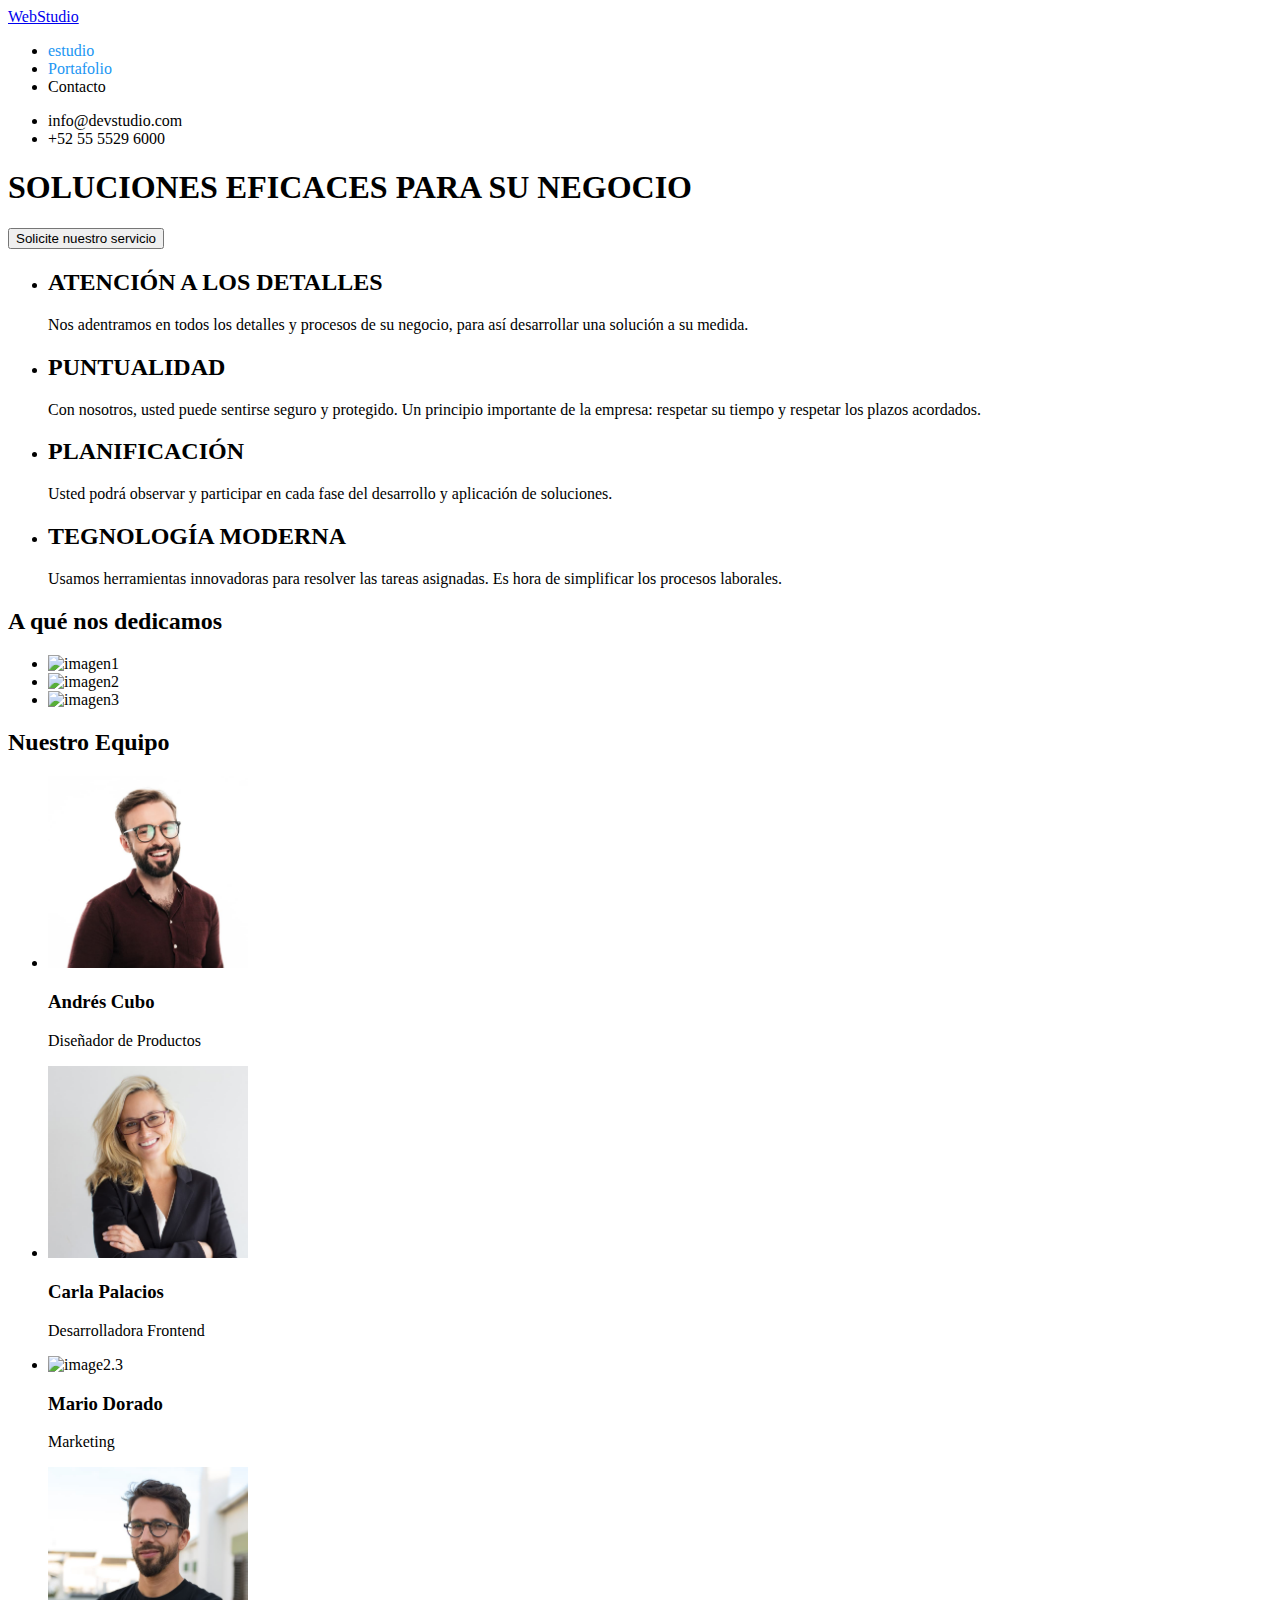
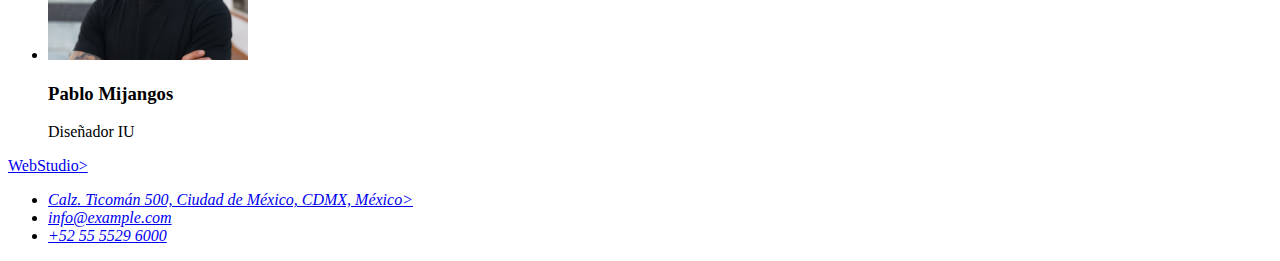
==== index.html @ 7364f4fd "inicio de commit" ====
<!DOCTYPE html>
<html lang="en">

<head>
    <meta charset="UTF-8">
    <meta http-equiv="X-UA-Compatible" content="IE=edge">
    <meta name="viewport" content="width=device-width, initial-scale=1.0">
    <link rel="stylesheet" href="./css/styles.css">
    <title>WebStudio</title>
</head>


<body>

    <header>
        <a href="#">WebStudio</a>
        <nav>
            <ul>
                <li><a class="estudio" style="color:#2196f3;">estudio</a></li>
                <li><a class="estudio" style="color:#2196f3;">Portafolio</a></li>
                <li><a class="estudio">Contacto</a></li>
            </ul>
        </nav>
        <ul>
            <li>info@devstudio.com</li>
            <li>+52 55 5529 6000</li>

        </ul>
    </header>

    <main>
        <section>
            <h1>SOLUCIONES EFICACES PARA SU NEGOCIO</h1>
            <button>Solicite nuestro servicio</button>
        </section>
        <section>
            <ul>
                <li>
                    <h2>ATENCIÓN A LOS DETALLES</h2>
                    <p>Nos adentramos en todos los detalles y procesos de su negocio, para así desarrollar una solución
                        a su medida.</p>
                </li>
                <li>
                    <h2>PUNTUALIDAD</h2>
                    <p>Con nosotros, usted puede sentirse seguro y protegido. Un principio importante de la empresa:
                        respetar su tiempo y respetar los plazos acordados.</p>
                </li>

                <li>
                    <h2>PLANIFICACIÓN</h2>
                    <p>Usted podrá observar y participar en cada fase del desarrollo y aplicación de soluciones.</p>
                </li>

                <li>
                    <h2>TEGNOLOGÍA MODERNA</h2>
                    <p>Usamos herramientas innovadoras para resolver las tareas asignadas. Es hora de simplificar los
                        procesos laborales.</p>
                </li>


            </ul>
        </section>

        <section>
            <h2>A qué nos dedicamos</h2>
            <ul>
                <li>
                    <img src="./imageshtml/imagen1.jpg" alt="imagen1">
                </li>
                <li>
                    <img src="./imageshtml/imagen2.jpg" alt="imagen2">
                </li>
                <li>
                    <img src="./imageshtml/imagen3.jpg" alt="imagen3">
                </li>
            </ul>
        </section>

        <section>
            <h2>Nuestro Equipo</h2>
            <ul>
                <li>
                    <img src="./imageshtml/image2.1.jpg" alt="image2.1" width="200">
                    <h3>Andrés Cubo</h3>
                    <p>Diseñador de Productos</p>
                </li>
                <li>
                    <img src="./imageshtml/image2.2.jpg" alt="image2.2" width="200">
                    <h3>Carla Palacios</h3>
                    <p>Desarrolladora Frontend</p>
                </li>
                <li>
                    <img src="./imageshtml/imagen2.3.jpg" alt="image2.3" width="200">
                    <h3>Mario Dorado</h3>
                    <p>Marketing</p>
                </li>
                <li>
                    <img src="./imageshtml/image2.4.jpg" alt="image2.4" width="200">
                    <h3>Pablo Mijangos</h3>
                    <p>Diseñador IU</p>
                </li>
            </ul>
        </section>
    </main>

    <footer>
        <a href="#">WebStudio></a>
        <address>
            <ul>
                <li>
                    <a href="#">Calz. Ticomán 500, Ciudad de México, CDMX, México></a>
                </li>
                <li>
                    <a href="#">info@example.com</a>
                </li>
                <li>
                    <a href="#">+52 55 5529 6000 </a>
                </li>
            </ul>
        </address>
    </footer>

</body>

</html>
---- css/styles.css ----
.Estudio{
    color: blue;
}
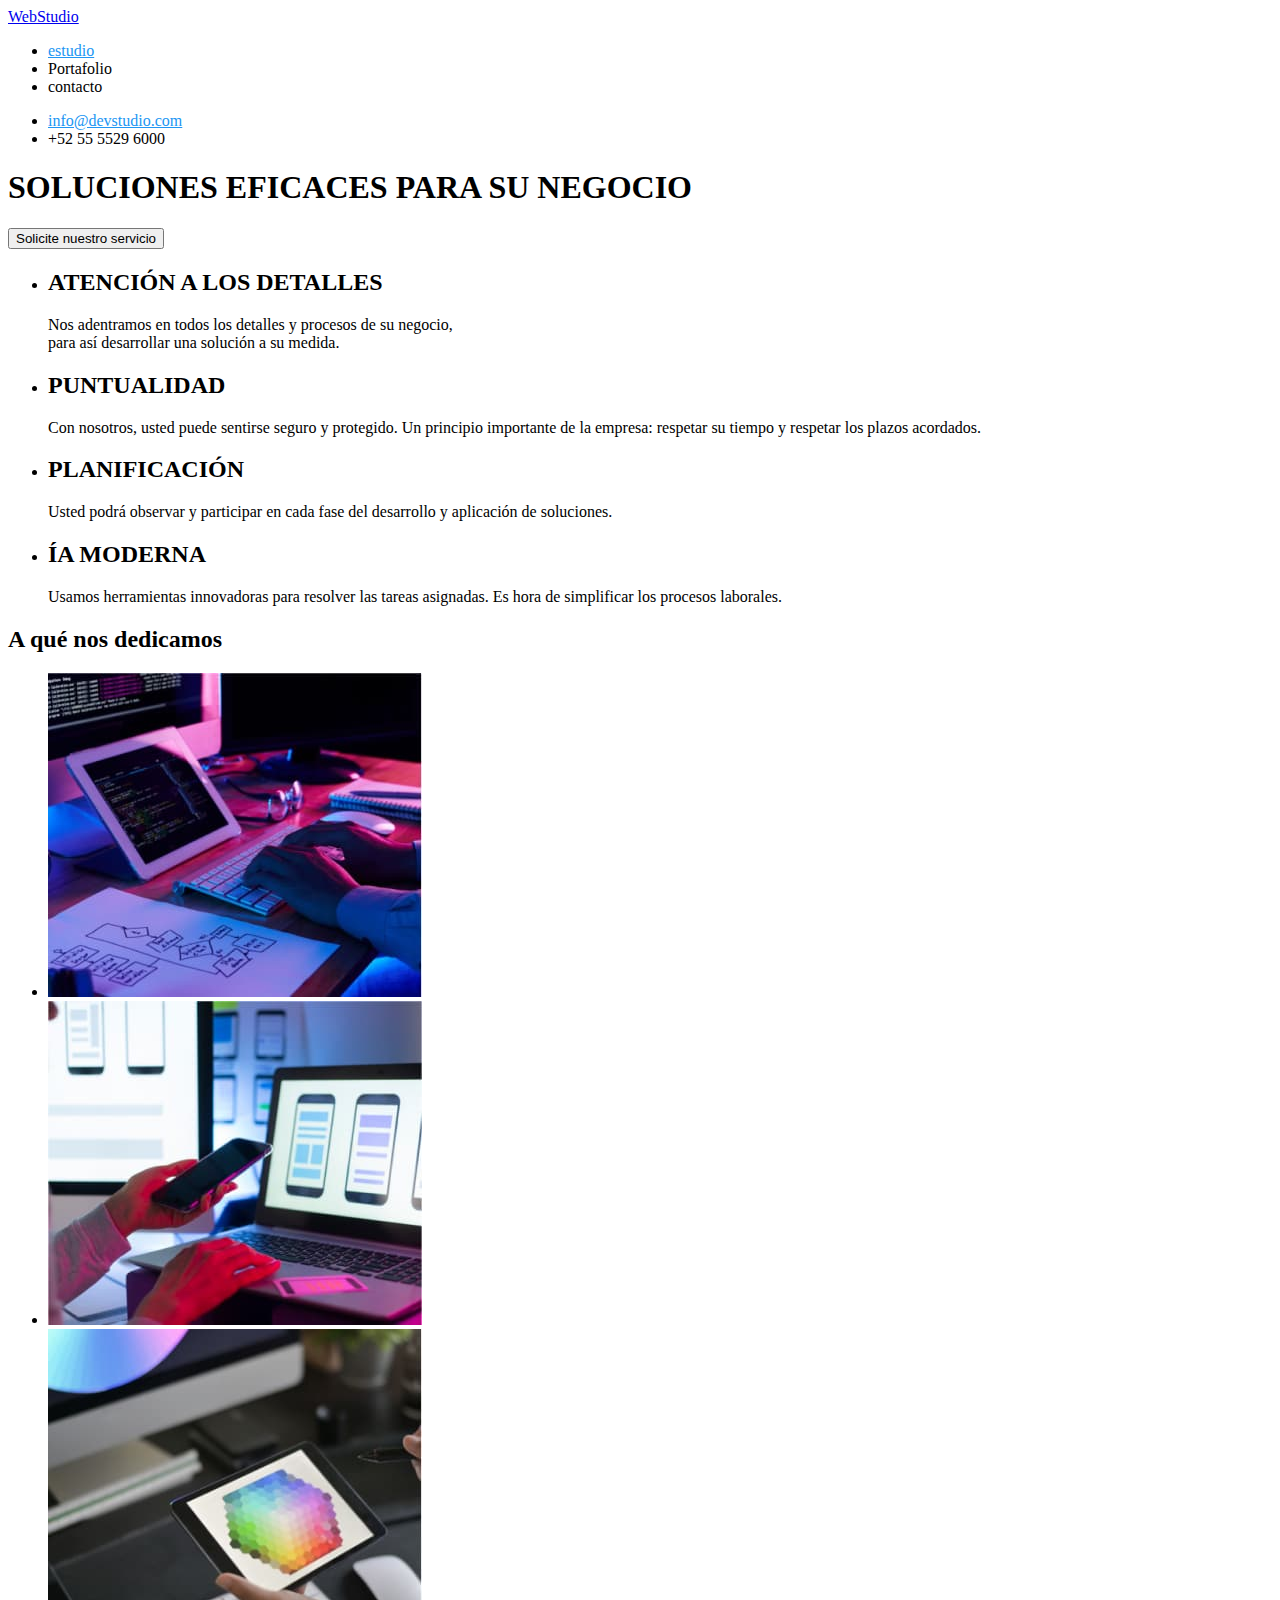
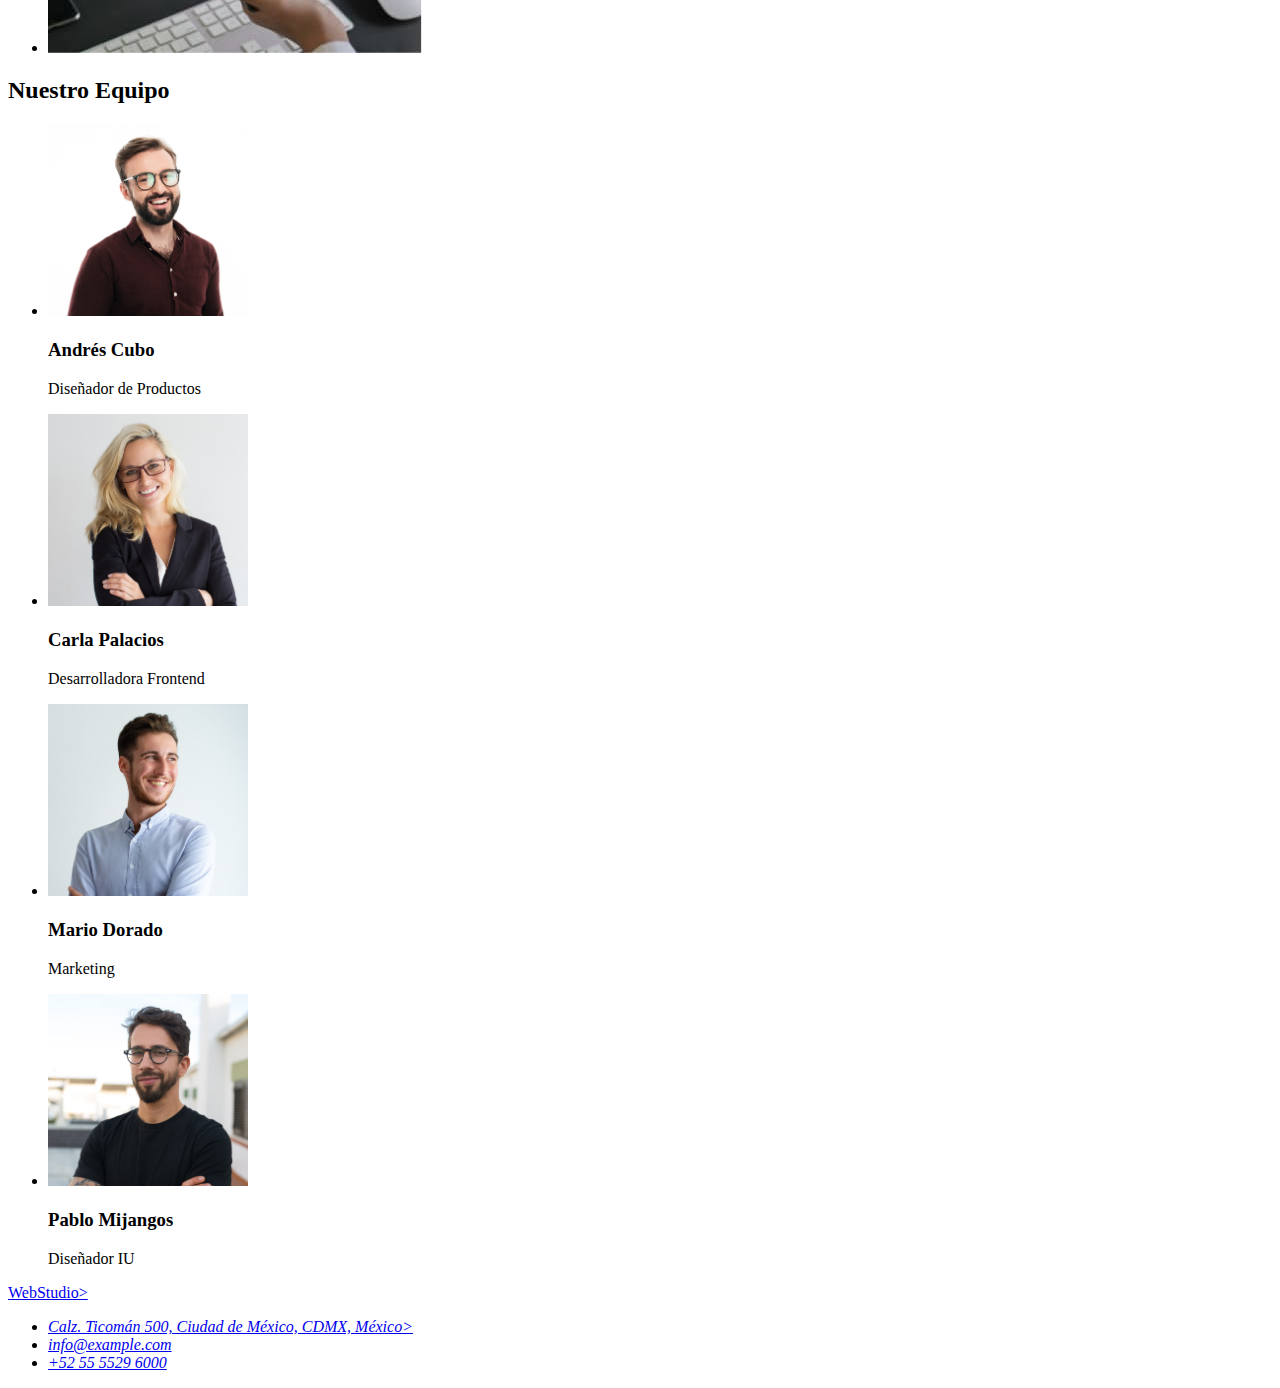
==== commit 4df602fa: "cambios 05-06-23" ====
--- a/index.html
+++ b/index.html
@@ -6,23 +6,25 @@
     <meta http-equiv="X-UA-Compatible" content="IE=edge">
     <meta name="viewport" content="width=device-width, initial-scale=1.0">
     <link rel="stylesheet" href="./css/styles.css">
-    <title>WebStudio</title>
+    <link href="https://fonts.googleapis.com/css2?family=Raleway:wght@700&display=swap" rel="stylesheet">
+    <link href="https://fonts.googleapis.com/css2?family=Raleway:wght@400;500;700;900&display=swap" rel="stylesheet">
+    <title class="logg">WebStudio</title>
 </head>
 
 
 <body>
 
     <header>
-        <a href="#">WebStudio</a>
+        <a  class="class-one" href="#">WebStudio</a>
         <nav>
-            <ul>
-                <li><a class="estudio" style="color:#2196f3;">estudio</a></li>
-                <li><a class="estudio" style="color:#2196f3;">Portafolio</a></li>
-                <li><a class="estudio">Contacto</a></li>
+            <ul class="sub-one">
+                <li><a href="#" style="color:#2196f3;">estudio</a></li>
+                <li>Portafolio</li>
+                <li>contacto</li>
             </ul>
         </nav>
         <ul>
-            <li>info@devstudio.com</li>
+            <li><a class="sub-one" href="#" style="color:#2196f3;">info@devstudio.com</a></li>
             <li>+52 55 5529 6000</li>
 
         </ul>
@@ -30,29 +32,38 @@
 
     <main>
         <section>
+            <form class="forx">
             <h1>SOLUCIONES EFICACES PARA SU NEGOCIO</h1>
-            <button>Solicite nuestro servicio</button>
+            <button class="crr">Solicite nuestro servicio</button>
+            </form>
+            
         </section>
         <section>
             <ul>
                 <li>
+                    <form>
                     <h2>ATENCIÓN A LOS DETALLES</h2>
-                    <p>Nos adentramos en todos los detalles y procesos de su negocio, para así desarrollar una solución
+                    </form>
+                    <p class="resal2">Nos adentramos en todos los detalles y procesos de su negocio,<br> para así desarrollar una solución
                         a su medida.</p>
+                
+                    
                 </li>
                 <li>
-                    <h2>PUNTUALIDAD</h2>
-                    <p>Con nosotros, usted puede sentirse seguro y protegido. Un principio importante de la empresa:
+                    <h2>PUNTUALIDAD</h2> 
+                    <p class="resal2">Con nosotros, usted puede sentirse seguro y protegido. Un principio importante de la empresa:
                         respetar su tiempo y respetar los plazos acordados.</p>
                 </li>
 
                 <li>
-                    <h2>PLANIFICACIÓN</h2>
-                    <p>Usted podrá observar y participar en cada fase del desarrollo y aplicación de soluciones.</p>
+                    <form>
+                        <h2><nav>PLANIFICACIÓN</h2></nav>
+                    </form>
+                    <p class="resal2">Usted podrá observar y participar en cada fase del desarrollo y aplicación de soluciones.</p>
                 </li>
 
                 <li>
-                    <h2>TEGNOLOGÍA MODERNA</h2>
+                    <h2><nav>ÍA MODERNA</h2></nav></nav>
                     <p>Usamos herramientas innovadoras para resolver las tareas asignadas. Es hora de simplificar los
                         procesos laborales.</p>
                 </li>
@@ -62,42 +73,45 @@
         </section>
 
         <section>
-            <h2>A qué nos dedicamos</h2>
+            <form> 
+                <h2 class="orbit">A qué nos dedicamos</h2>
+            </form>
+           
             <ul>
                 <li>
-                    <img src="./imageshtml/imagen1.jpg" alt="imagen1">
+                    <img src="./imageshtml/image1.jpg" alt="image1">
                 </li>
                 <li>
-                    <img src="./imageshtml/imagen2.jpg" alt="imagen2">
+                    <img src="./imageshtml/image2.jpg" alt="image2">
                 </li>
                 <li>
-                    <img src="./imageshtml/imagen3.jpg" alt="imagen3">
+                    <img src="./imageshtml/image3.jpg" alt="image3">
                 </li>
             </ul>
         </section>
 
         <section>
-            <h2>Nuestro Equipo</h2>
+            <h2 class="orbit">Nuestro Equipo</h2>
             <ul>
                 <li>
                     <img src="./imageshtml/image2.1.jpg" alt="image2.1" width="200">
-                    <h3>Andrés Cubo</h3>
-                    <p>Diseñador de Productos</p>
+                    <h3 class="gun">Andrés Cubo</h3>
+                    <p class="bts">Diseñador de Productos</p>
                 </li>
                 <li>
                     <img src="./imageshtml/image2.2.jpg" alt="image2.2" width="200">
-                    <h3>Carla Palacios</h3>
-                    <p>Desarrolladora Frontend</p>
+                    <h3 class="gun">Carla Palacios</h3>
+                    <p class="bts">Desarrolladora Frontend</p>
                 </li>
                 <li>
-                    <img src="./imageshtml/imagen2.3.jpg" alt="image2.3" width="200">
-                    <h3>Mario Dorado</h3>
-                    <p>Marketing</p>
+                    <img src="./imageshtml/image2.3.jpg" alt="image2.3" width="200">
+                    <h3 class="gun">Mario Dorado</h3>
+                    <p class="bts">Marketing</p>
                 </li>
                 <li>
                     <img src="./imageshtml/image2.4.jpg" alt="image2.4" width="200">
-                    <h3>Pablo Mijangos</h3>
-                    <p>Diseñador IU</p>
+                    <h3 class="gun">Pablo Mijangos</h3>
+                    <p class="bts">Diseñador IU</p>
                 </li>
             </ul>
         </section>
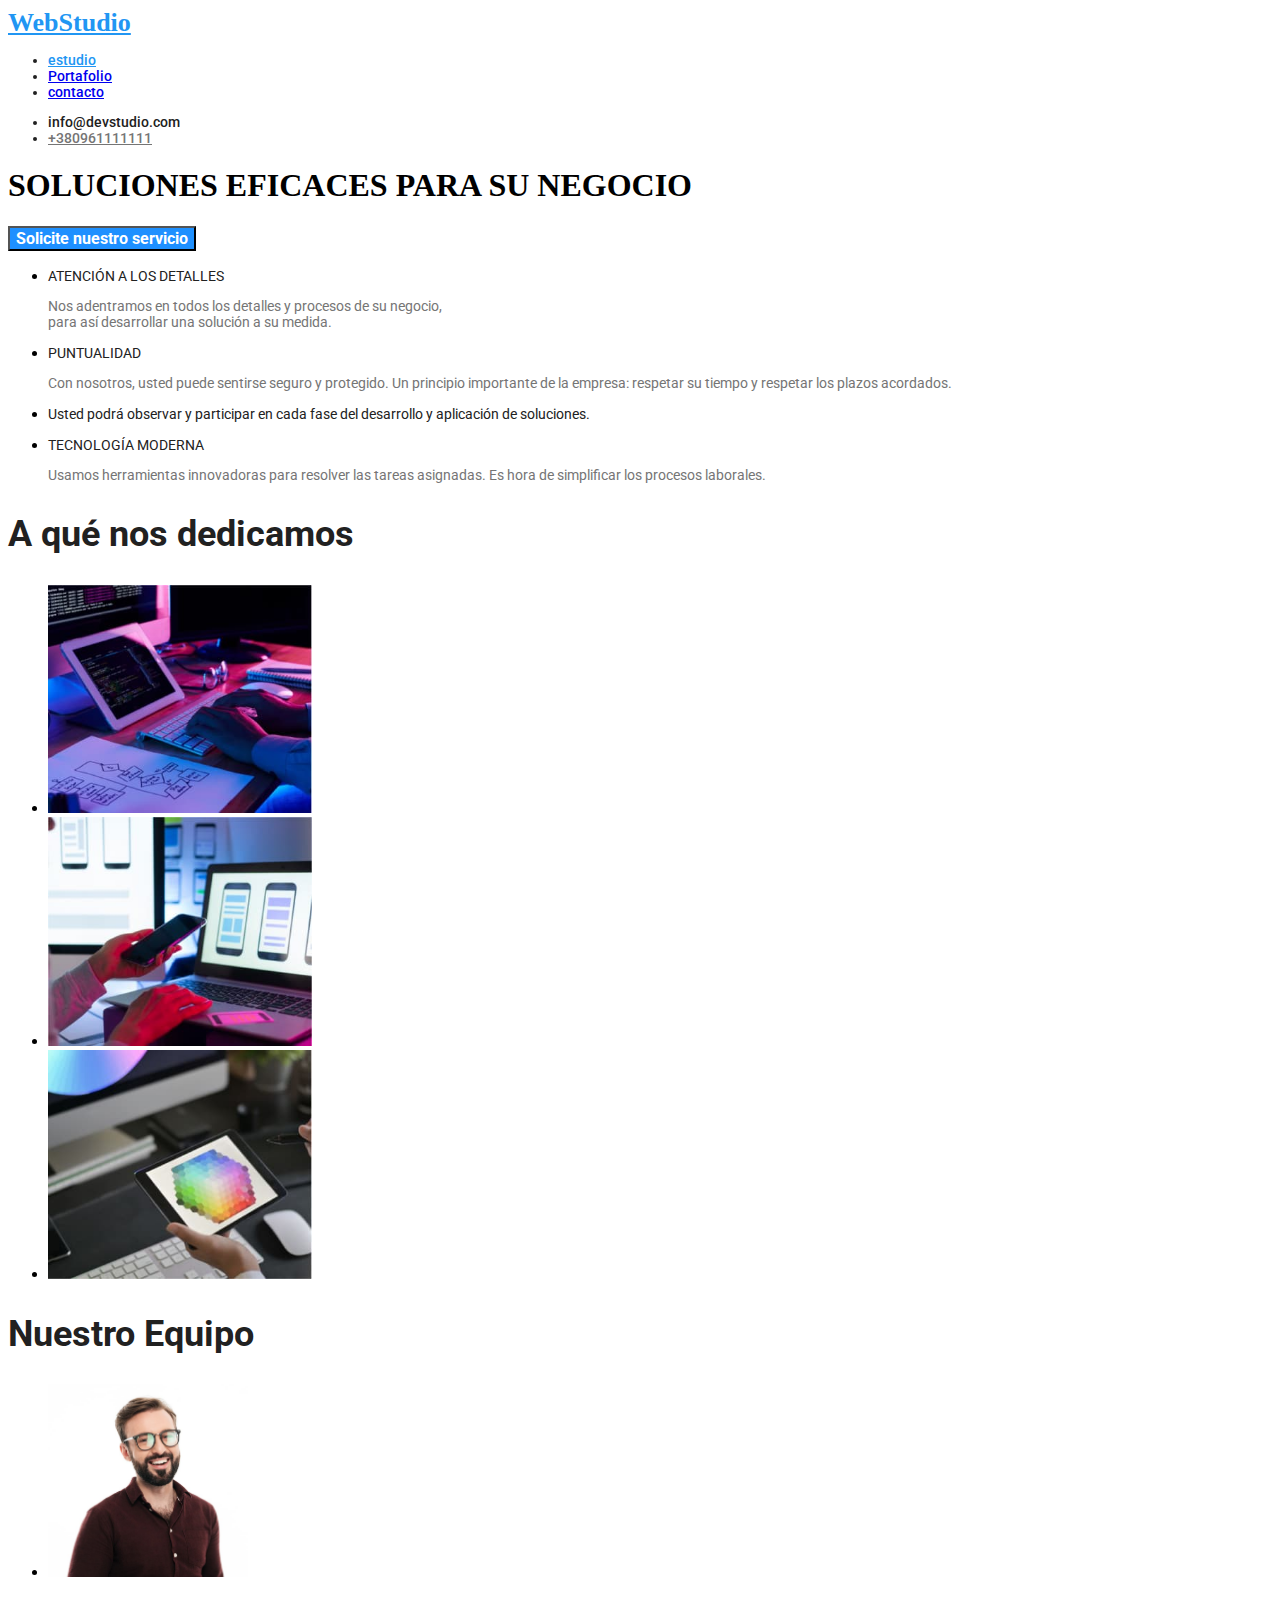
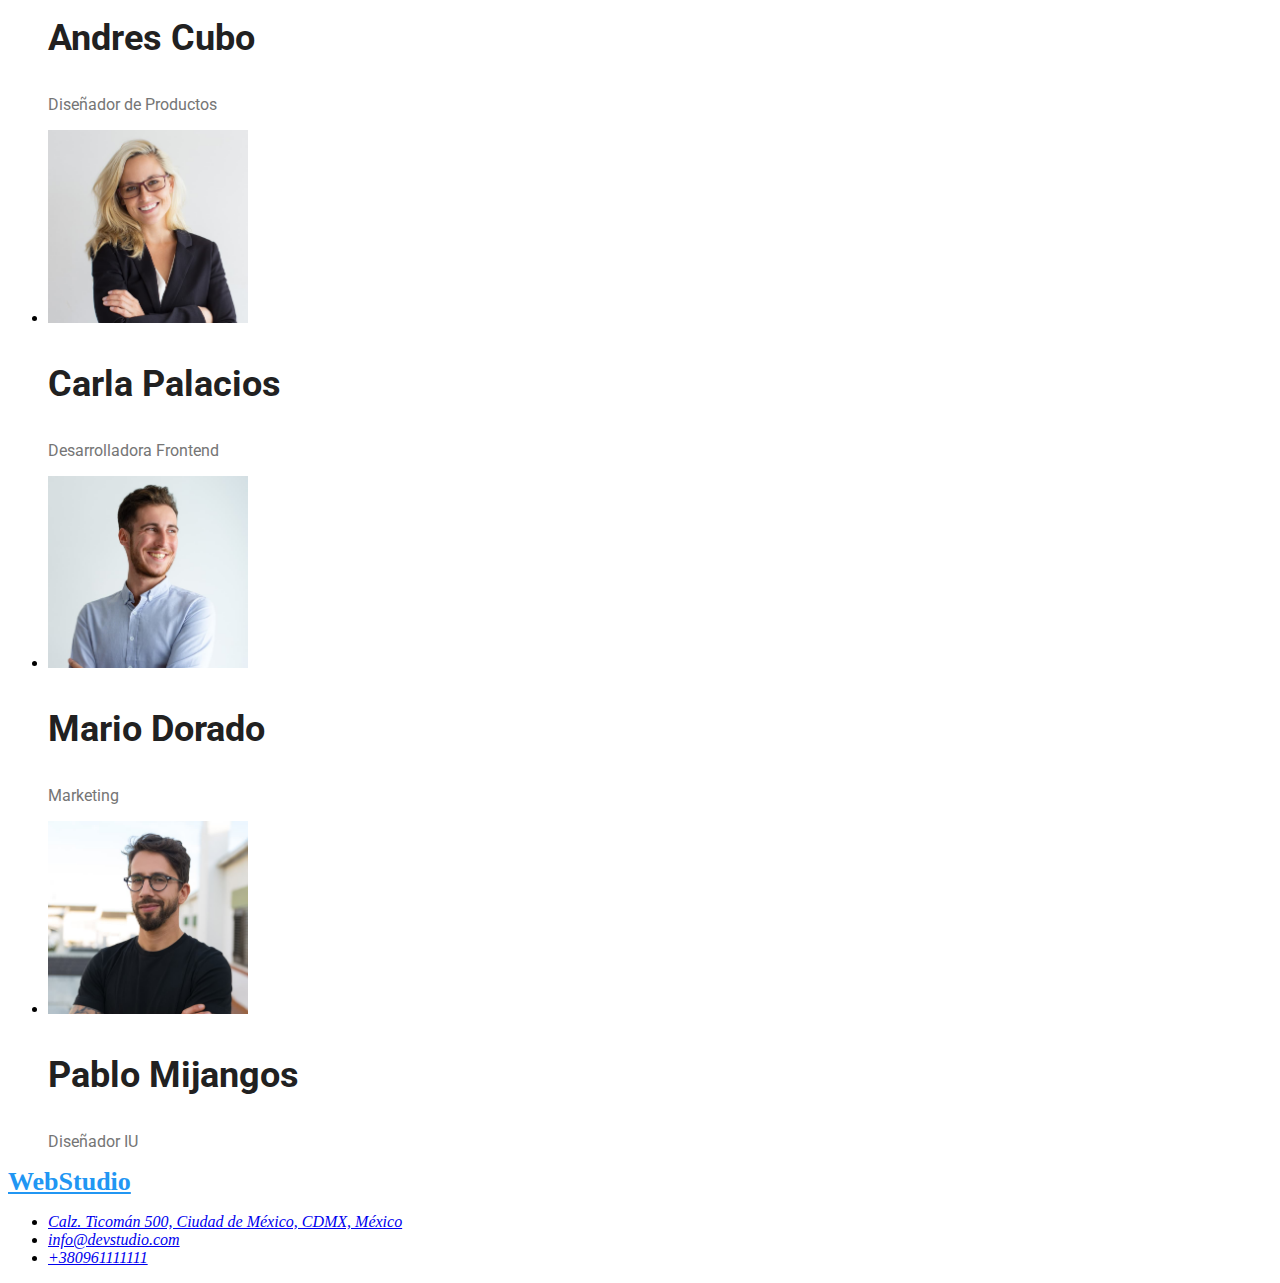
==== commit 08495a15: "primer commit" ====
--- a/index.html
+++ b/index.html
@@ -1,139 +1,179 @@
 <!DOCTYPE html>
 <html lang="en">
+  <head>
+    <meta charset="UTF-8" />
+    <meta http-equiv="X-UA-Compatible" content="IE=edge" />
+    <meta name="viewport" content="width=device-width, initial-scale=1.0" />
+    <link rel="stylesheet" href="./styles/styles.css" />
+    <link
+      href="https://fonts.googleapis.com/css2?family=Raleway:wght@700&display=swap"
+      rel="stylesheet"/>
+      <link href="https://fonts.googleapis.com/css2?family=Raleway:wght@700&family=Roboto:wght@400;500;700;900&display=swap" rel="stylesheet">
 
-<head>
-    <meta charset="UTF-8">
-    <meta http-equiv="X-UA-Compatible" content="IE=edge">
-    <meta name="viewport" content="width=device-width, initial-scale=1.0">
-    <link rel="stylesheet" href="./css/styles.css">
-    <link href="https://fonts.googleapis.com/css2?family=Raleway:wght@700&display=swap" rel="stylesheet">
-    <link href="https://fonts.googleapis.com/css2?family=Raleway:wght@400;500;700;900&display=swap" rel="stylesheet">
-    <title class="logg">WebStudio</title>
-</head>
+    
+      
+    <title class="logo">WebStudio</title>
+  </head>
 
-
-<body>
-
-    <header>
-        <a  class="class-one" href="#">WebStudio</a>
-        <nav>
-            <ul class="sub-one">
-                <li><a href="#" style="color:#2196f3;">estudio</a></li>
-                <li>Portafolio</li>
-                <li>contacto</li>
-            </ul>
-        </nav>
-        <ul>
-            <li><a class="sub-one" href="#" style="color:#2196f3;">info@devstudio.com</a></li>
-            <li>+52 55 5529 6000</li>
-
+  <body>
+    <header class="encabezado">
+      <a class="logo" href="#">WebStudio</a>
+      <nav>
+        <ul class="lista_menu">
+          <li><a href="#" class="color_azul">estudio</a></li>
+          <li><a href="#">Portafolio</a></li>
+          <li><a href="#">contacto</a></li>
         </ul>
+      </nav>
+      <ul>
+        <li>
+          <a class="enlace_contacto_correo color_azul " href="mailto:info@devstudio.com"></a>
+            info@devstudio.com</a
+          >
+        </li>
+        <li>
+          <a class="enlace_contacto_tel color_gris" href="tel:+380961111111">+380961111111</a>
+        </li>
+      </ul>
     </header>
 
     <main>
-        <section>
-            <form class="forx">
-            <h1>SOLUCIONES EFICACES PARA SU NEGOCIO</h1>
-            <button class="crr">Solicite nuestro servicio</button>
-            </form>
+      <section class="seccion-principal">
+        <h1>SOLUCIONES EFICACES PARA SU NEGOCIO</h1>
+        <button class="boton_servicios">Solicite nuestro servicio</button>
+      </section>
+      <section>
+        <ul>
+          <li>
+            <h3 class="titulo_ventaja">ATENCIÓN A LOS DETALLES</h3>
+            <p class="descripcion_ventaja">
+              Nos adentramos en todos los detalles y procesos de su negocio,<br/>
+              para así desarrollar una solución a su medida.
+            </p>
+          </li>
+          <li>
+            <h3 class="titulo_ventaja color_gris">PUNTUALIDAD</h3>
+            <p class="descripcion_ventaja"> 
+              Con nosotros, usted puede sentirse seguro y protegido. Un
+              principio importante de la empresa: respetar su tiempo y respetar
+              los plazos acordados.
+            </p>
+          </li>
+
+          <li>
+            <h3 class="titulo_ventaja color_>PLANIFICACIÓN</h3>
+            <p class="descripcion_ventaja">
+              Usted podrá observar y participar en cada fase del desarrollo y
+              aplicación de soluciones.
+            </p>
+          </li>
+
+          <li>
+            <h3 class="titulo_ventaja">TECNOLOGÍA MODERNA</h3>
+            <p class="descripcion_ventaja">
+              Usamos herramientas innovadoras para resolver las tareas
+              asignadas. Es hora de simplificar los procesos laborales.
+            </p>
+          </li>
+        </ul>
+      </section>
+
+      <section>
+        <h2 class="encabezado_seccion">A qué nos dedicamos</h2>
+
+        <ul class="lista_actvidades">
+          <li class="imagen_actividades">
+            <img
+              src="./imagesportafolio/computador1.jpg"
+              alt="persona digitando"
+              width="264"
+            />
+          </li>
+          <li class="imagen_actividades">
+            <img
+              src="./imagesportafolio/computador2.jpg"
+              alt="celular en mano"
+              width="264"
+            />
+          </li>
+          <li class="imagen_actividades">
+            <img
+              src="./imagesportafolio/computador3.jpg"
+              alt="editando color"
+              width="264"
+            />
+          </li>
+        </ul>
+      </section>
+
+      <section>
+        <h2 class="encabezado_seccion">Nuestro Equipo</h2>
+        <ul class="lista_equipo">
+          <li>
+            <img
+              src="./imagesportafolio/persona1.jpg"
+              alt="hombre camisa cafe y anteojos"
+              width="200"/>
             
-        </section>
-        <section>
-            <ul>
-                <li>
-                    <form>
-                    <h2>ATENCIÓN A LOS DETALLES</h2>
-                    </form>
-                    <p class="resal2">Nos adentramos en todos los detalles y procesos de su negocio,<br> para así desarrollar una solución
-                        a su medida.</p>
-                
-                    
-                </li>
-                <li>
-                    <h2>PUNTUALIDAD</h2> 
-                    <p class="resal2">Con nosotros, usted puede sentirse seguro y protegido. Un principio importante de la empresa:
-                        respetar su tiempo y respetar los plazos acordados.</p>
-                </li>
-
-                <li>
-                    <form>
-                        <h2><nav>PLANIFICACIÓN</h2></nav>
-                    </form>
-                    <p class="resal2">Usted podrá observar y participar en cada fase del desarrollo y aplicación de soluciones.</p>
-                </li>
-
-                <li>
-                    <h2><nav>ÍA MODERNA</h2></nav></nav>
-                    <p>Usamos herramientas innovadoras para resolver las tareas asignadas. Es hora de simplificar los
-                        procesos laborales.</p>
-                </li>
-
-
-            </ul>
-        </section>
-
-        <section>
-            <form> 
-                <h2 class="orbit">A qué nos dedicamos</h2>
-            </form>
-           
-            <ul>
-                <li>
-                    <img src="./imageshtml/image1.jpg" alt="image1">
-                </li>
-                <li>
-                    <img src="./imageshtml/image2.jpg" alt="image2">
-                </li>
-                <li>
-                    <img src="./imageshtml/image3.jpg" alt="image3">
-                </li>
-            </ul>
-        </section>
-
-        <section>
-            <h2 class="orbit">Nuestro Equipo</h2>
-            <ul>
-                <li>
-                    <img src="./imageshtml/image2.1.jpg" alt="image2.1" width="200">
-                    <h3 class="gun">Andrés Cubo</h3>
-                    <p class="bts">Diseñador de Productos</p>
-                </li>
-                <li>
-                    <img src="./imageshtml/image2.2.jpg" alt="image2.2" width="200">
-                    <h3 class="gun">Carla Palacios</h3>
-                    <p class="bts">Desarrolladora Frontend</p>
-                </li>
-                <li>
-                    <img src="./imageshtml/image2.3.jpg" alt="image2.3" width="200">
-                    <h3 class="gun">Mario Dorado</h3>
-                    <p class="bts">Marketing</p>
-                </li>
-                <li>
-                    <img src="./imageshtml/image2.4.jpg" alt="image2.4" width="200">
-                    <h3 class="gun">Pablo Mijangos</h3>
-                    <p class="bts">Diseñador IU</p>
-                </li>
-            </ul>
-        </section>
+            <h3 class="nombre">Andres Cubo</h3>
+            <p class="descripcion_cargo">Diseñador de Productos</p>
+          </li>
+          <li>
+            <img
+              src="./imagesportafolio/persona2.jpg"
+              alt="mujer rubia con blazzer negro"
+              width="200"
+            />
+            <h3 class="nombre">Carla Palacios</h3>
+            <p class="descripcion_cargo">Desarrolladora Frontend</p>
+          </li>
+          <li>
+            <img
+              src="./imagesportafolio/persona3.jpg"
+              alt="hombre castaño de camisa blanca"
+              width="200"
+            />
+            <h3 class="nombre">Mario Dorado</h3>
+            <p class="descripcion_cargo">Marketing</p>
+          </li>
+          <li>
+            <img
+              src="./imagesportafolio/persona4.jpg"
+              alt="joven de camiseta negra y anteojos"
+              width="200"
+            />
+            <h3 class="nombre">Pablo Mijangos</h3>
+            <p class="descripcion_cargo">Diseñador IU</p>
+          </li>
+        </ul>
+      </section>
     </main>
 
     <footer>
-        <a href="#">WebStudio></a>
-        <address>
-            <ul>
-                <li>
-                    <a href="#">Calz. Ticomán 500, Ciudad de México, CDMX, México></a>
-                </li>
-                <li>
-                    <a href="#">info@example.com</a>
-                </li>
-                <li>
-                    <a href="#">+52 55 5529 6000 </a>
-                </li>
-            </ul>
-        </address>
+      <a class="logo" href="#">WebStudio</a>
+      <address>
+        <ul class="lista-direciones">
+          <li>
+            <a
+              class="link_ubicacion"
+              href="enlace google map"
+              target="_blank"
+              rel="noopener noreferrer"
+              >Calz. Ticomán 500, Ciudad de México, CDMX, México</a
+            >
+          </li>
+          <li>
+            <a class="enlace_contacto" href="mailto:info@devstudio.com">
+              info@devstudio.com</a
+            >
+          </li>
+          <li>
+            <a class="enlace_contacto" href="tel:+380961111111"
+              >+380961111111</a
+            >
+          </li>
+        </ul>
+      </address>
     </footer>
-
-</body>
-
-</html>+  </body>
+</html>
--- a/styles/styles.css
+++ b/styles/styles.css
@@ -0,0 +1,126 @@
+.logo {
+  font-family: ralewey;
+  font-weight: 700;
+  font-size: 26px;
+  color: #2196f3;
+}
+.encabezado {
+  font-family: roboto;
+  font-weight: 500;
+  font-size: 14px;
+  color: #212121;
+}
+.lista_menu {
+  font-family: roboto;
+  font-weight: 500;
+  font-size: 14px;
+  color: #212121;
+}
+.color_azul {
+  color: #2196f3;
+}
+.lista_menu.color_estudio {
+  color: #2196f3;
+}
+.enlace_contacto_correo {
+  font-family: roboto;
+  font-weight: 500;
+  font-size: 14px;
+  color: #2196f3;
+}
+.enlace_contacto_tel {
+  font-family: roboto;
+  font-weight: 500;
+  font-size: 14px;
+  color: #757575;
+}
+.seccion_principal.h1 {
+  font-family: roboto;
+  font-weight: 900;
+  font-size: 44px;
+  color: #ffff;
+}
+
+.boton_servicios {
+  font-family: roboto;
+  font-weight: 700;
+  font-size: 16px;
+  color: #ffff;
+  background-color: #2196f3;
+}
+.color_gris {
+  color: #757575;
+}
+.titulo_ventaja {
+  font-family: roboto;
+  font-weight: 400;
+  font-size: 14px;
+  color: #212121;
+}
+
+.descripcion_ventaja {
+  font-family: roboto;
+  font-weight: 400;
+  font-size: 14px;
+  color: #757575;
+}
+
+.encabezado_seccion {
+  font-family: roboto;
+  font: weight 700;
+  font-size: 36px;
+  color: #212121;
+}
+.nombre {
+  font-family: roboto;
+  font: weight 500;
+  font-size: 36px;
+  color: #212121;
+}
+.descripcion_cargo {
+  font-family: roboto;
+  font-weight: 400;
+  font-size: 16px;
+  color: #757575;
+}
+
+footer :hover {
+  background-color: #2196f3;
+}
+
+.boton_servicios {
+  font-family: roboto;
+  font-weight: 700;
+  font-size: 16px;
+  color: #ffff;
+  background-color: dodgerblue;
+}
+
+.boton_servicios:hover {
+  background-color: darkslategray;
+}
+.lista-direcciones {
+  font-family: roboto;
+  font-weight: 400;
+  font-size: 14px;
+  color: blanchedalmond;
+}
+.botones-seccion-uno {
+  font-family: roboto;
+  font-weight: 500;
+  font-size: 16px;
+  color: #212121;
+}
+.color-fondo-boton1 {
+  font-family: roboto;
+  font-weight: 500;
+  font-size: 16px;
+  color: #ffff;
+  background-color: dodgerblue;
+}
+.descripcion-imagen {
+  font-family: roboto;
+  font-weight: 400;
+  font-size: 16px;
+  color: #757575;
+}
